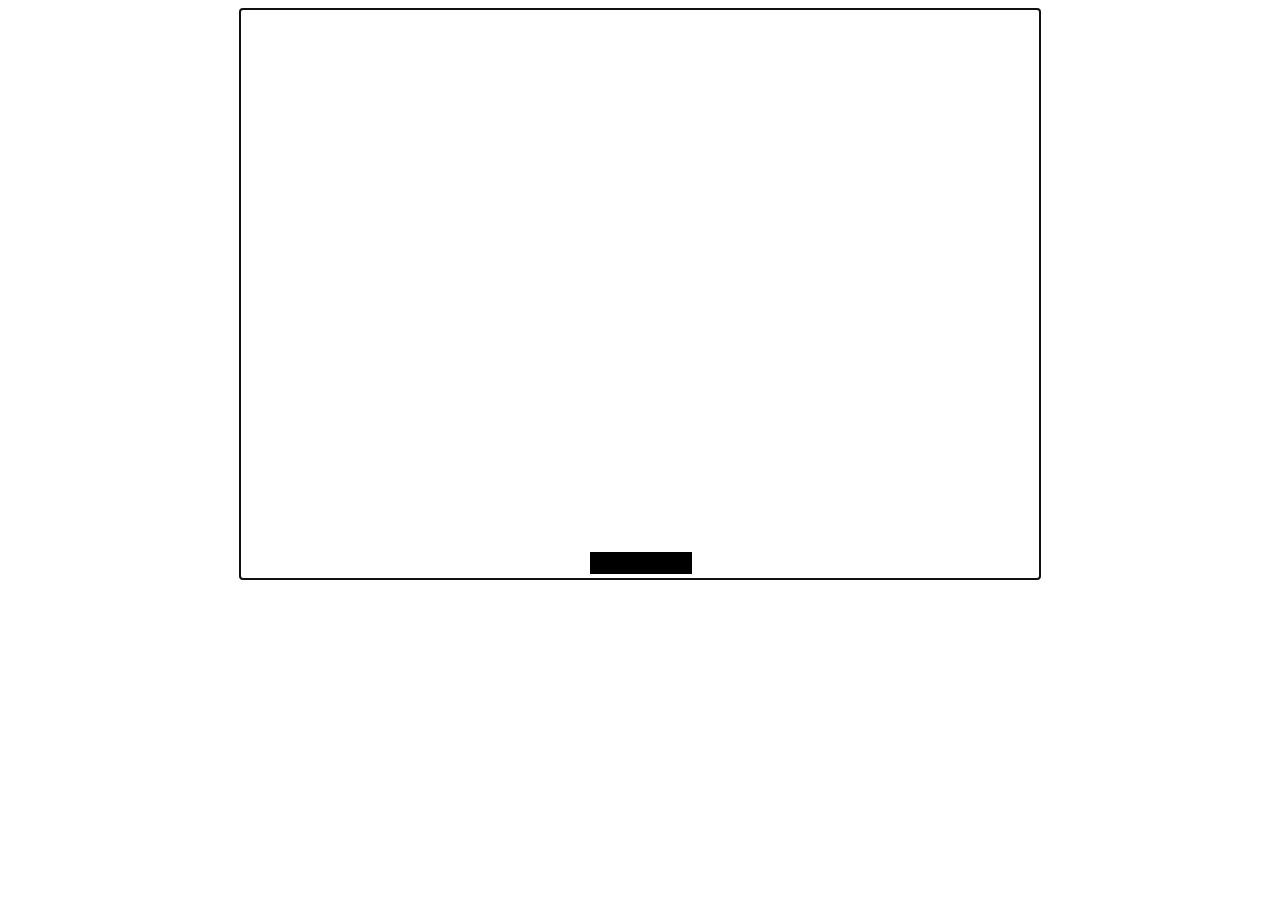
==== index.html @ b988174b "Add paddle which is moving left right according to arrowKey" ====
<!DOCTYPE html>
<html>
  <head>
    <title>Bricks</title>
    <link rel="stylesheet" type="text/css" href="main.css" />
    <script src="./model.js"></script>
    <script src="./controller.js"></script>
    <script src="./view.js"></script>
  </head>

  <body>
    <main id="screen" tabindex="0" class="board"></main>
  </body>
</html>
---- main.css ----
.paddle {
  border: 1px solid black;
  background-color: black;
  position: absolute;
}

.board {
  height: 570px;
  width: 800px;
  border: 1px solid black;
  position: relative;
  margin: 0 auto;
}
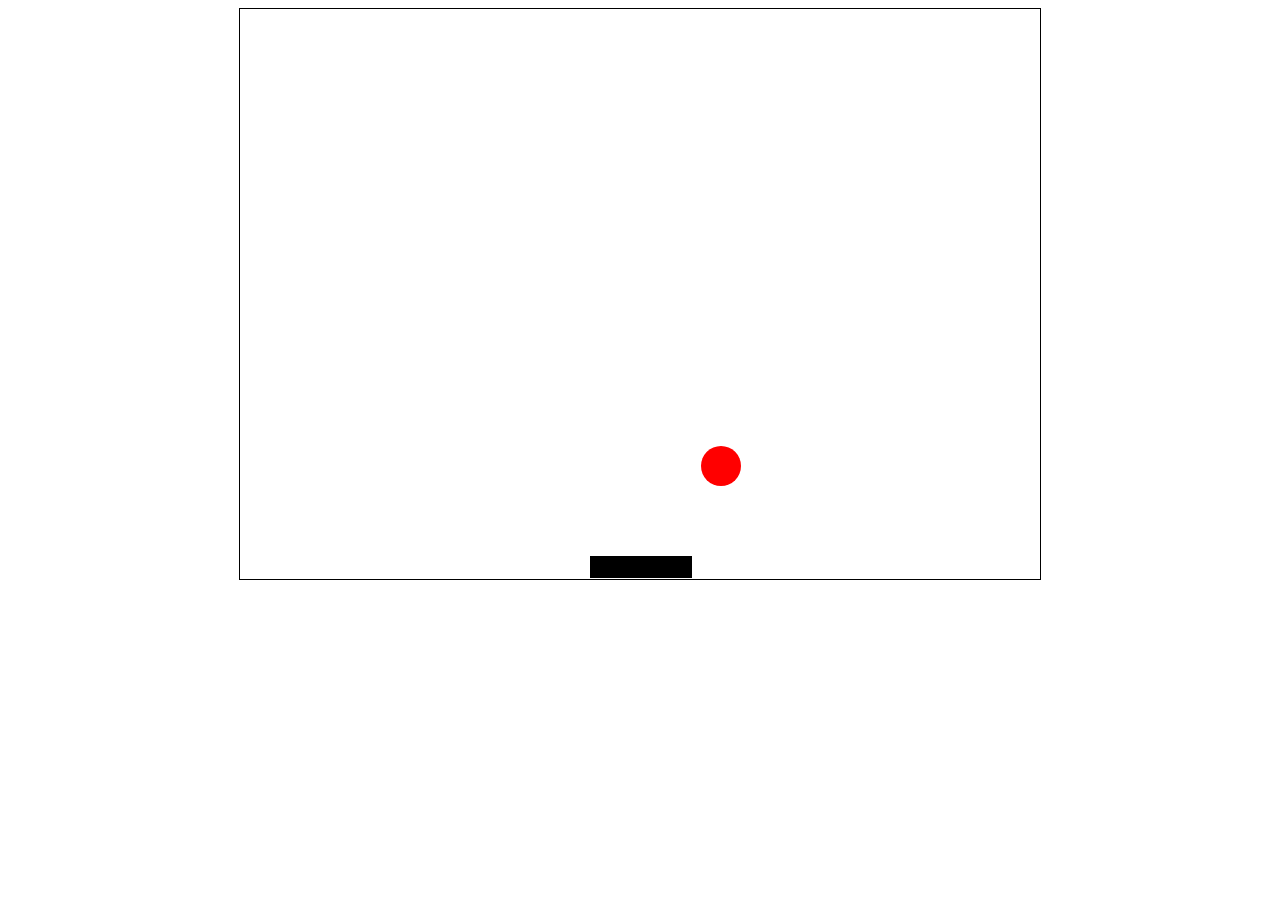
==== commit e759d118: "Add ball intity to game" ====
--- a/index.html
+++ b/index.html
@@ -8,7 +8,5 @@
     <script src="./view.js"></script>
   </head>
 
-  <body>
-    <main id="screen" tabindex="0" class="board"></main>
-  </body>
+  <body id="main"></body>
 </html>
--- a/main.css
+++ b/main.css
@@ -5,9 +5,13 @@
 }
 
 .board {
-  height: 570px;
-  width: 800px;
   border: 1px solid black;
   position: relative;
   margin: 0 auto;
 }
+
+.ball {
+  border-radius: 50%;
+  background-color: red;
+  position: absolute;
+}
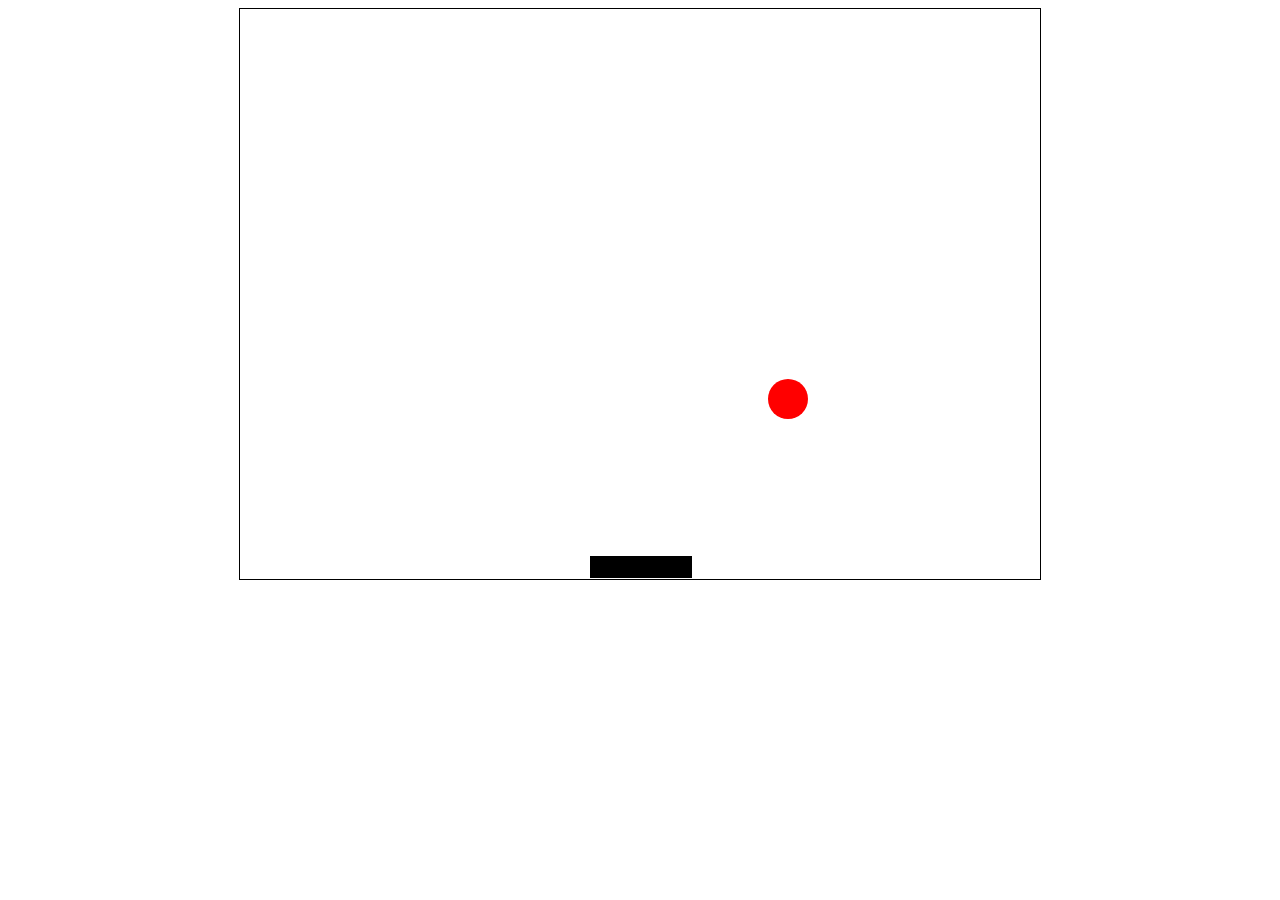
==== commit 1f79c2cd: "Move different class to different file" ====
--- a/index.html
+++ b/index.html
@@ -3,7 +3,10 @@
   <head>
     <title>Bricks</title>
     <link rel="stylesheet" type="text/css" href="main.css" />
-    <script src="./model.js"></script>
+    <script src="./game.js"></script>
+    <script src="./wall.js"></script>
+    <script src="./paddle.js"></script>
+    <script src="./ball.js"></script>
     <script src="./controller.js"></script>
     <script src="./view.js"></script>
   </head>
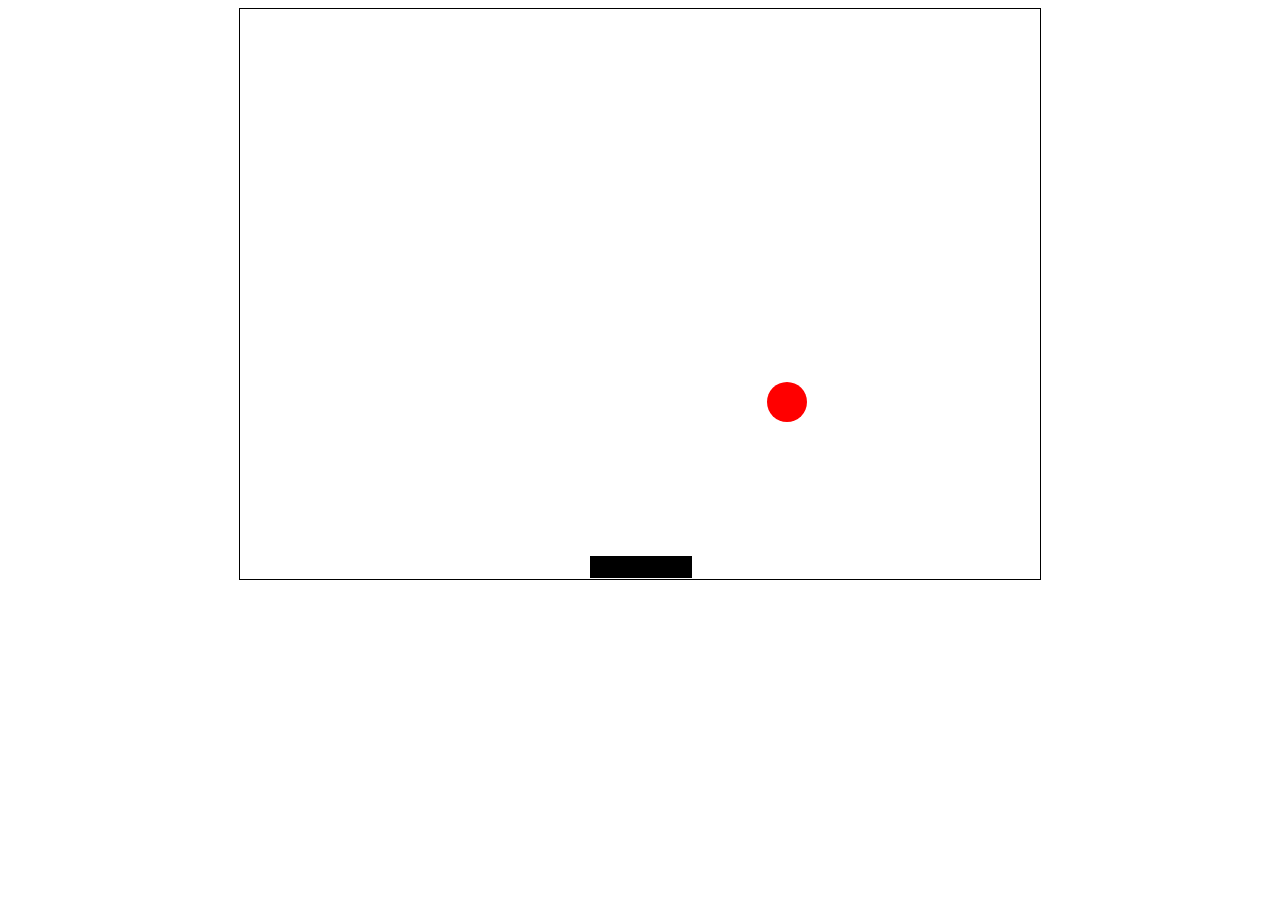
==== commit be796a9b: "Move paddle related function to paddle class" ====
--- a/index.html
+++ b/index.html
@@ -7,9 +7,9 @@
     <script src="./wall.js"></script>
     <script src="./paddle.js"></script>
     <script src="./ball.js"></script>
+    <script src="./velocity.js"></script>
     <script src="./controller.js"></script>
     <script src="./view.js"></script>
   </head>
-
   <body id="main"></body>
 </html>
